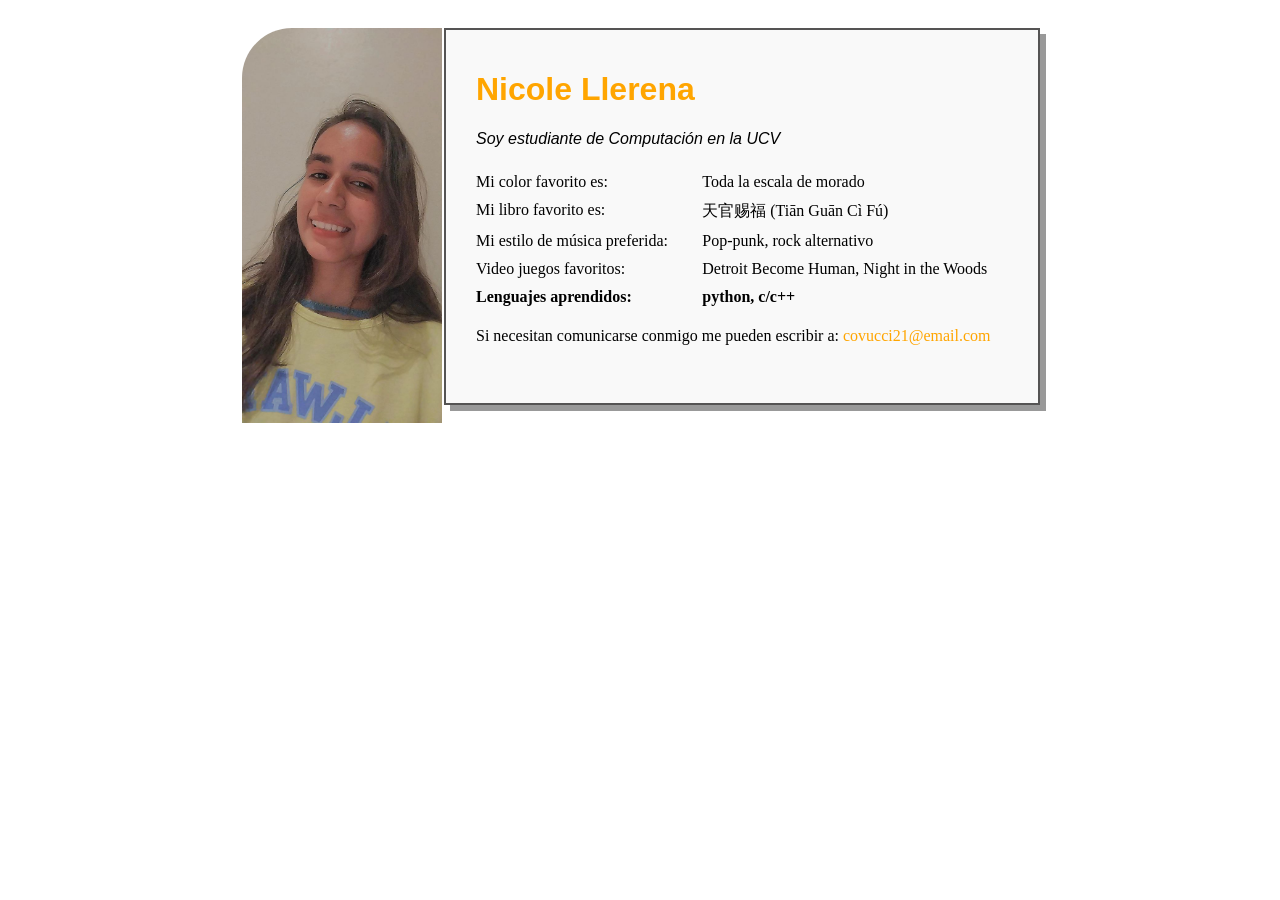
==== perfil.html @ 2da37b79 "picturebox" ====
<!DOCTYPE html>
<html lang="es-ES">
<head>
    <meta charset="UTF-8">
    <title>Nicole Llerena</title>
    <link rel="icon" href="https://campusvirtualucv.org/ead/pluginfile.php/1116432/mod_resource/content/2/favicon.ico">


    <style>

            img {
            
            float: left;
            width: 150px;
            height: auto;
            margin-right: 20px;
            border-top-left-radius: 20px;
}

       .pictureBox{
            display: flex;
            align-items: stretch; 
            width: 800px;          
            margin: 0px auto;
            margin-bottom: 20px;
        
}
        .foto {
            height: 395px;
            width: 200px;
            object-fit: cover;
            border-top-left-radius: 50px;
            margin: 2px;
            margin-top: 20px;
            display: block;
}

        .perfil {
            flex-grow:1;
            border: 2px solid #555454;
            box-shadow: 6px 6px 0px #999;
            padding: 20px;
            width: 600px;
            margin: 20px 0;
            background-color: #f9f9f9;
       
            
        }

        .perfil h1 {
            font-family: 'Arial', 'sans-serif';
            text-indent: 10px;
            color: orange;
            font-size: 2em;
            font-style: normal;
        }

        .perfil p {
            text-indent: 10px;
            margin-bottom: 20px;
        }

           a {
            color: orange;
            text-decoration: none;
        }

        .correo {
            color: orange;
            text-decoration: none;
        }

        .correo:active {
            color: red;
        }

        .side {
            font-style: italic;
            font-family: Arial, Helvetica, sans-serif;
        }

        .info {
            padding-left: 10px;
            margin-left: 0;
            width: 100%;
            border-collapse: collapse;
            margin-top: 10px;
        }

        .info td {
            padding: 5px 10px;
            vertical-align: top;

        }

    </style>
</head>

<body>

    <div class="pictureBox">
      <img src="30444890.jpg" alt="NicoPhoto" class="foto">

    <div class="perfil">

        <h1> Nicole Llerena </h1>
        <p class="side"> Soy estudiante de Computación en la UCV </p>

        <table class="info">

            <tr>
                <td>Mi color favorito es:</td>
                <td>Toda la escala de morado</td>
            </tr>

            <tr>
                <td>Mi libro favorito es:</td>
                <td>天官赐福 (Tiān Guān Cì Fú)</td>
            </tr>

            <tr>
                <td>Mi estilo de música preferida:</td>
                <td>Pop-punk, rock alternativo</td>
            </tr>

            <tr>
                <td>Video juegos favoritos:</td>
                <td>Detroit Become Human, Night in the Woods</td>
            </tr>

            <tr>
                <td><strong>Lenguajes aprendidos:</strong></td>
                <td><strong>python, c/c++</strong></td>
            </tr>

        </table>

    <p>Si necesitan comunicarse conmigo me pueden escribir a: <a href="mailto:covucci21@email.com" class="correo">covucci21@email.com</a></p>

    </div>
    </div>

</body>

</html>
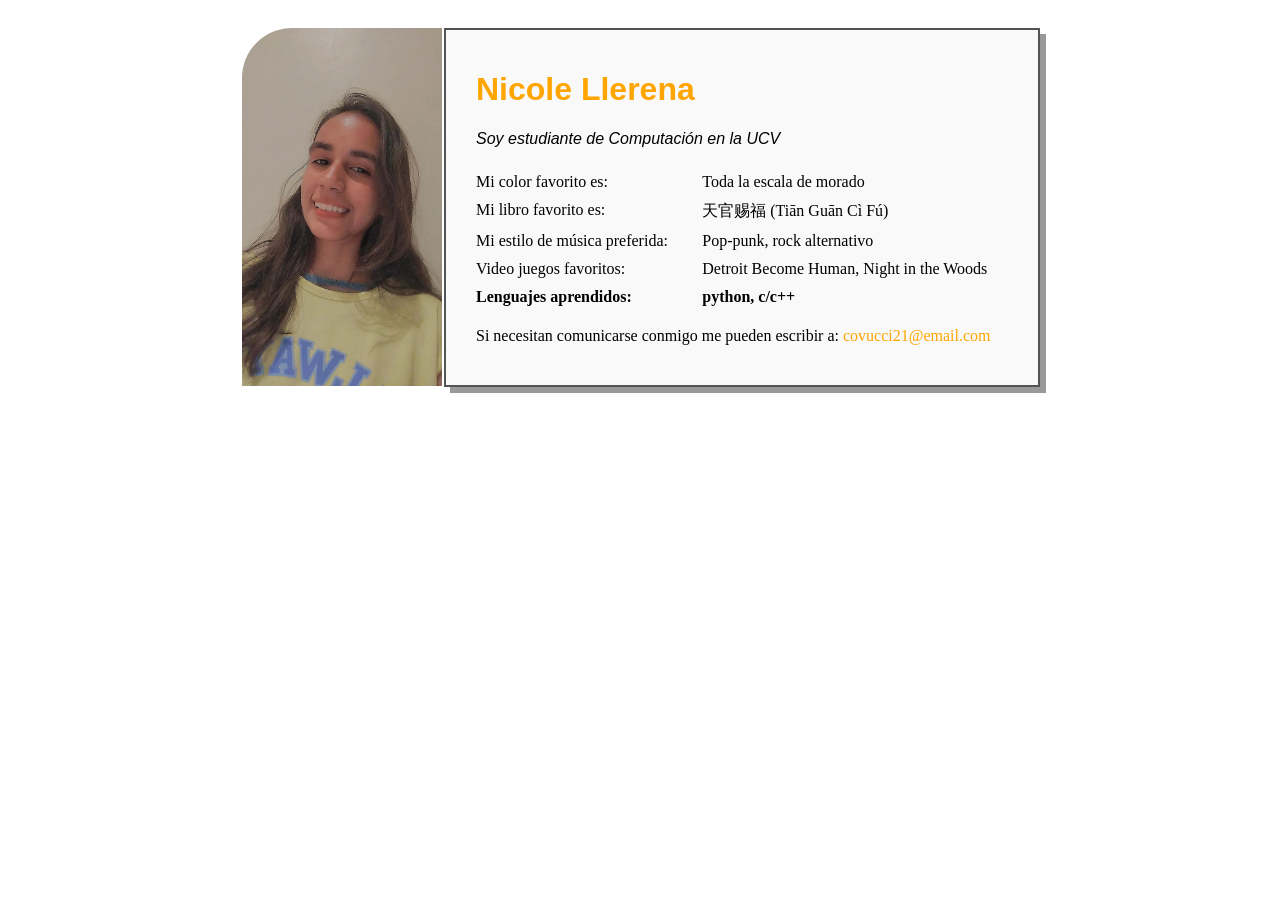
==== commit cf4da4af: "picturebox2" ====
--- a/perfil.html
+++ b/perfil.html
@@ -26,7 +26,7 @@
         
 }
         .foto {
-            height: 395px;
+            height: 358px;
             width: 200px;
             object-fit: cover;
             border-top-left-radius: 50px;
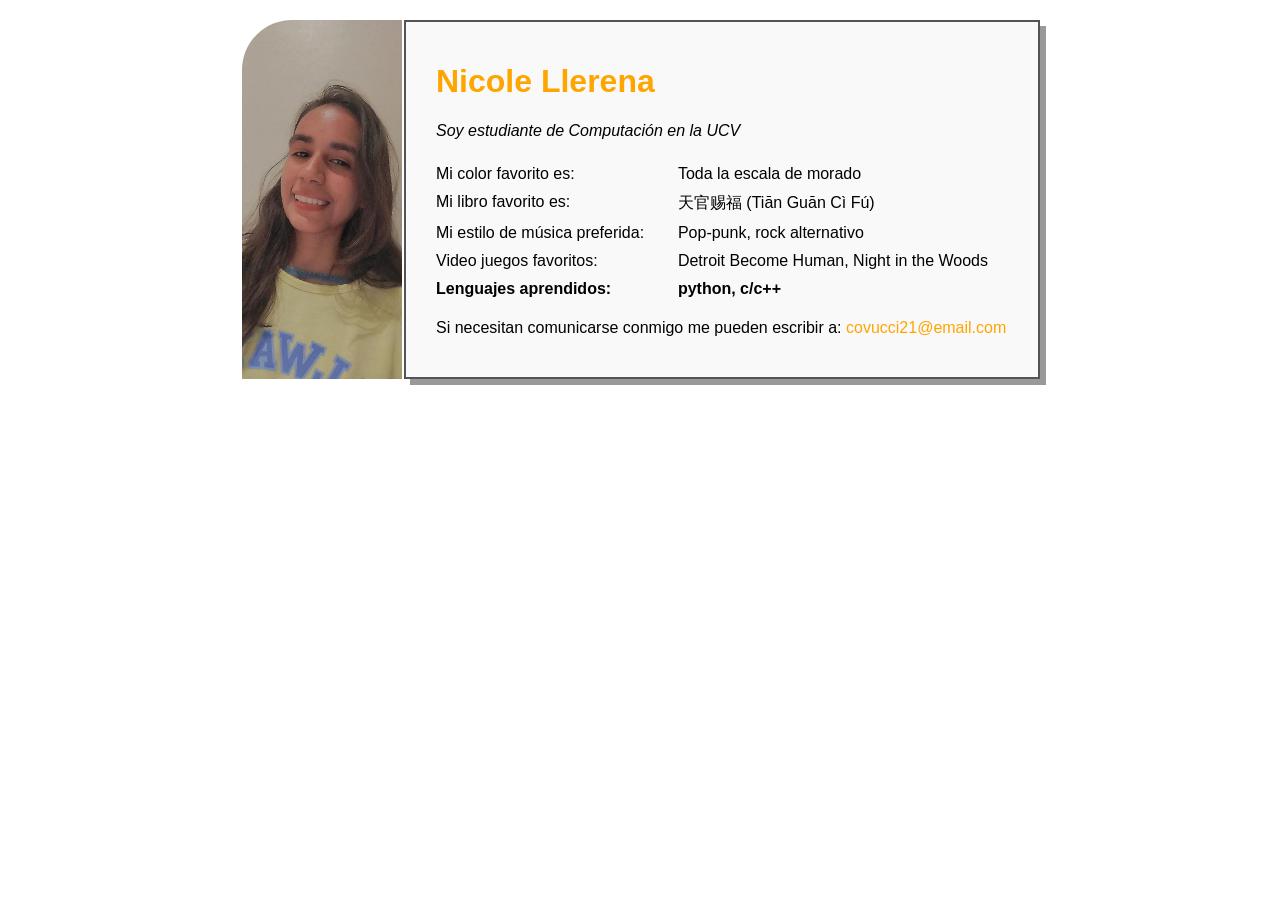
==== commit b8ffb9e5: "hojas de estilo compartidas" ====
--- a/perfil.html
+++ b/perfil.html
@@ -6,94 +6,8 @@
     <link rel="icon" href="https://campusvirtualucv.org/ead/pluginfile.php/1116432/mod_resource/content/2/favicon.ico">
 
 
-    <style>
+    <link rel="stylesheet" href="css/style.css">
 
-            img {
-            
-            float: left;
-            width: 150px;
-            height: auto;
-            margin-right: 20px;
-            border-top-left-radius: 20px;
-}
-
-       .pictureBox{
-            display: flex;
-            align-items: stretch; 
-            width: 800px;          
-            margin: 0px auto;
-            margin-bottom: 20px;
-        
-}
-        .foto {
-            height: 358px;
-            width: 200px;
-            object-fit: cover;
-            border-top-left-radius: 50px;
-            margin: 2px;
-            margin-top: 20px;
-            display: block;
-}
-
-        .perfil {
-            flex-grow:1;
-            border: 2px solid #555454;
-            box-shadow: 6px 6px 0px #999;
-            padding: 20px;
-            width: 600px;
-            margin: 20px 0;
-            background-color: #f9f9f9;
-       
-            
-        }
-
-        .perfil h1 {
-            font-family: 'Arial', 'sans-serif';
-            text-indent: 10px;
-            color: orange;
-            font-size: 2em;
-            font-style: normal;
-        }
-
-        .perfil p {
-            text-indent: 10px;
-            margin-bottom: 20px;
-        }
-
-           a {
-            color: orange;
-            text-decoration: none;
-        }
-
-        .correo {
-            color: orange;
-            text-decoration: none;
-        }
-
-        .correo:active {
-            color: red;
-        }
-
-        .side {
-            font-style: italic;
-            font-family: Arial, Helvetica, sans-serif;
-        }
-
-        .info {
-            padding-left: 10px;
-            margin-left: 0;
-            width: 100%;
-            border-collapse: collapse;
-            margin-top: 10px;
-        }
-
-        .info td {
-            padding: 5px 10px;
-            vertical-align: top;
-
-        }
-
-    </style>
 </head>
 
 <body>
@@ -137,6 +51,8 @@
 
     <p>Si necesitan comunicarse conmigo me pueden escribir a: <a href="mailto:covucci21@email.com" class="correo">covucci21@email.com</a></p>
 
+
+
     </div>
     </div>
 
--- a/css/style.css
+++ b/css/style.css
@@ -0,0 +1,163 @@
+ img {
+            
+            float: left;
+            width: 150px;
+            height: auto;
+            margin-right: 20px;
+            border-top-left-radius: 20px;
+}
+
+       .pictureBox{
+            display: flex;
+            align-items: stretch; 
+            width: 800px;          
+            margin: 0px auto;
+            margin-bottom: 20px;
+        
+}
+        .foto {
+            height: auto;
+            width: 160px;
+            object-fit: cover;
+            border-top-left-radius: 50px;
+            margin: 2px;
+            margin-top: 20px;
+             margin-bottom: 20px;
+            display: block;
+}
+
+        .perfil {
+            flex-grow:1;
+            border: 2px solid #555454;
+            box-shadow: 6px 6px 0px #999;
+            padding: 20px;
+            width: 600px;
+            margin: 20px 0;
+            background-color: #f9f9f9;
+       
+            
+        }
+
+        .perfil h1 {
+            font-family: 'Arial', 'sans-serif';
+            text-indent: 10px;
+            color: orange;
+            font-size: 2em;
+            font-style: normal;
+        }
+
+        .perfil p {
+            text-indent: 10px;
+            margin-bottom: 20px;
+        }
+
+           a {
+            color: orange;
+            text-decoration: none;
+        }
+
+        .correo {
+            color: orange;
+            text-decoration: none;
+        }
+
+        .correo:active {
+            color: red;
+        }
+
+        .side {
+            font-style: italic;
+            font-family: Arial, Helvetica, sans-serif;
+        }
+
+        .info {
+            padding-left: 10px;
+            margin-left: 0;
+            width: 100%;
+            border-collapse: collapse;
+            margin-top: 10px;
+        }
+
+        .info td {
+            padding: 5px 10px;
+            vertical-align: top;
+
+        }
+
+        /*perfil arriba*/
+
+        /*index abajo*/
+
+
+        body {
+        font-family: Arial, sans-serif;
+        margin: 0;
+        padding: 0;
+    }
+
+    header, footer {
+        padding: 15px;
+        border-bottom: 2px solid #ccc;
+    }
+
+    section {
+        padding: 20px;
+        border-top: 2px solid #ccc;
+        border-bottom: 2px solid #ccc;
+    }
+
+    nav ul {
+        list-style: none;
+        display: flex;
+        justify-content: space-between;
+        align-items: center;
+        padding: 0;
+        margin: 0;
+    }
+
+    nav li {
+        display: inline-block;
+        margin-right: 20px;
+    }
+
+    .ucv {
+        font-size: 0.8em;
+    }
+
+    form input[type="text"] {
+        padding: 5px;
+        font-size: 1em;
+    }
+
+    form input[type="submit"] {
+        padding: 5px 10px;
+        font-size: 1em;
+        border: none;
+        cursor: pointer;
+    }
+
+    .estudiantes ul {
+        list-style: none;
+        padding: 0;
+    }
+
+    .estudiantes li {
+        display: flex;
+        align-items: center;
+        margin-bottom: 15px;
+        padding: 10px;
+        border-radius: 8px;
+    }
+
+    .estudiantes img {
+        width: 60px;
+        height: 60px;
+        border-radius: 50%;
+        margin-right: 15px;
+    }
+
+    footer {
+        text-align: center;
+        font-size: 0.9em;
+        padding: 10px;
+    }
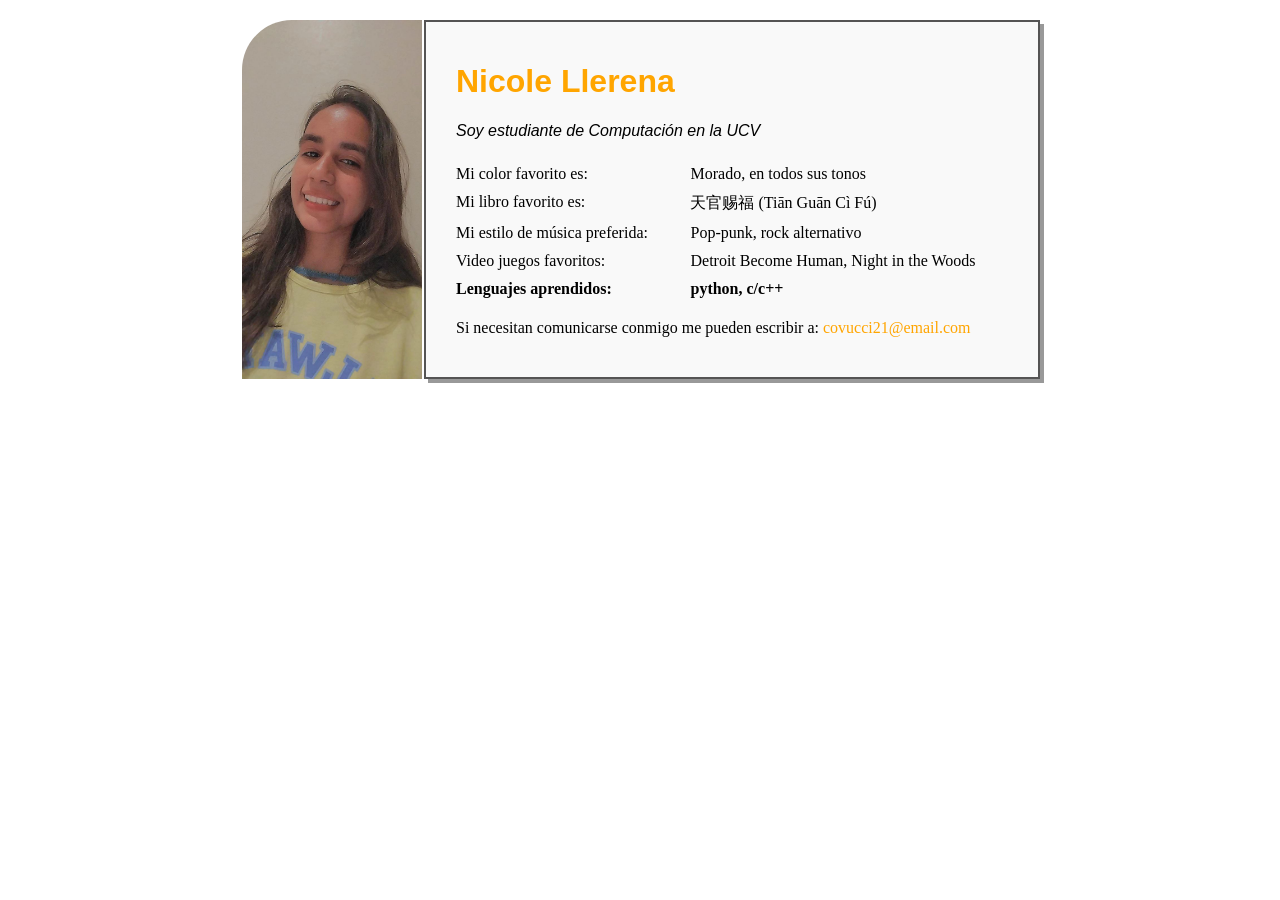
==== commit fca6f21a: "animación sobre los alumnos" ====
--- a/perfil.html
+++ b/perfil.html
@@ -24,7 +24,7 @@
 
             <tr>
                 <td>Mi color favorito es:</td>
-                <td>Toda la escala de morado</td>
+                <td>Morado, en todos sus tonos</td>
             </tr>
 
             <tr>
--- a/css/style.css
+++ b/css/style.css
@@ -7,7 +7,9 @@
             border-top-left-radius: 20px;
 }
 
+
        .pictureBox{
+        
             display: flex;
             align-items: stretch; 
             width: 800px;          
@@ -17,7 +19,7 @@
 }
         .foto {
             height: auto;
-            width: 160px;
+            width: 180px;
             object-fit: cover;
             border-top-left-radius: 50px;
             margin: 2px;
@@ -29,9 +31,9 @@
         .perfil {
             flex-grow:1;
             border: 2px solid #555454;
-            box-shadow: 6px 6px 0px #999;
+            box-shadow: 4px 4px 0px #999;
             padding: 20px;
-            width: 600px;
+            width: 900px;
             margin: 20px 0;
             background-color: #f9f9f9;
        
@@ -57,8 +59,10 @@
         }
 
         .correo {
+          
             color: orange;
-            text-decoration: none;
+            font-family: 'Georgia', serif;
+            
         }
 
         .correo:active {
@@ -76,6 +80,7 @@
             width: 100%;
             border-collapse: collapse;
             margin-top: 10px;
+            
         }
 
         .info td {
@@ -84,80 +89,171 @@
 
         }
 
+        .info td {
+            font-family: 'Georgia', serif;
+        }
+
+        .perfil p:last-of-type {
+            
+            font-family: 'Georgia', serif;
+
+      }
+
+
         /*perfil arriba*/
 
         /*index abajo*/
 
-
-        body {
-        font-family: Arial, sans-serif;
-        margin: 0;
-        padding: 0;
-    }
-
-    header, footer {
-        padding: 15px;
-        border-bottom: 2px solid #ccc;
-    }
-
-    section {
-        padding: 20px;
-        border-top: 2px solid #ccc;
-        border-bottom: 2px solid #ccc;
-    }
-
-    nav ul {
-        list-style: none;
-        display: flex;
-        justify-content: space-between;
-        align-items: center;
-        padding: 0;
-        margin: 0;
-    }
-
-    nav li {
-        display: inline-block;
-        margin-right: 20px;
-    }
-
-    .ucv {
-        font-size: 0.8em;
-    }
-
-    form input[type="text"] {
-        padding: 5px;
-        font-size: 1em;
-    }
-
-    form input[type="submit"] {
-        padding: 5px 10px;
-        font-size: 1em;
-        border: none;
-        cursor: pointer;
-    }
-
-    .estudiantes ul {
-        list-style: none;
-        padding: 0;
-    }
-
-    .estudiantes li {
-        display: flex;
-        align-items: center;
-        margin-bottom: 15px;
-        padding: 10px;
-        border-radius: 8px;
-    }
-
-    .estudiantes img {
-        width: 60px;
-        height: 60px;
-        border-radius: 50%;
-        margin-right: 15px;
-    }
-
-    footer {
-        text-align: center;
-        font-size: 0.9em;
-        padding: 10px;
-    }+body {
+  font-family: open, sans-serif;
+  margin: 0;
+  padding: 0;
+  background-color: #ffffff;
+}
+
+header {
+  background-color: #9eb9df;
+  border-top: 2px solid white;
+  border-bottom: 2px solid white;
+ 
+ 
+}
+
+nav ul {
+  display: flex;
+  justify-content: space-between;
+  align-items: center;
+  list-style: none;
+  max-width: 900px;
+  margin: 0 auto;
+  padding: 0 20px;
+}
+
+nav li {
+  color: white;
+  padding: 10px;
+  font-weight: bold;
+  border-right: 1px solid white;
+}
+
+nav li:nth-child(2) {
+  font-size: 1.0em;
+  color: white;
+  text-align: center;
+  flex: 1;
+}
+
+
+nav li:last-child {
+  border-right: none;
+}
+
+.ucv {
+  font-size: 0.8em;
+}
+
+nav form {
+  display: flex;
+  gap: 10px;
+}
+
+nav input[type="text"]:focus,
+nav input[type="submit"]:focus {
+  outline: none;
+}
+
+
+nav input[type="text"],
+nav input[type="submit"] {
+  padding: 8px 12px;
+  border: none;
+  font-size: 0.9em;
+}
+
+nav input[type="text"] {
+  background-color: white;
+ 
+}
+
+nav input[type="submit"] {
+  background-color: white;
+  color: #9eb9df;
+  font-weight: bold;
+  cursor: pointer;
+}
+
+.contenedor {
+  max-width: 900px;
+  margin: 30px auto;
+  background-color: white;
+  
+}
+
+section.estudiantes {
+  padding: 20px;
+  border-top: 2px solid white;
+  border-bottom: 2px solid white;
+}
+
+.estudiantes ul {
+  display: grid;
+  grid-template-columns: repeat(4, 1fr);
+  gap: 20px;
+  list-style: none;
+  padding: 20px;
+  margin: 0;
+}
+
+.estudiantes li {
+  background-color: #f2f2f2;
+  height: 140px;
+  display: flex;
+  flex-direction: column;
+  justify-content: center;
+  align-items: center;
+  padding: 10px;
+  box-shadow: 1px 1px 0px rgba(0, 0, 0, 0.2);
+  border: none;
+  transition: transform 0.3s ease, background-color 0.3s ease;
+}
+
+.estudiantes li:hover {
+  background-color: #bce3f5;
+  transform: scale(1.15) translateX(5px) rotate(1deg);
+}
+
+.estudiantes img {
+  max-width: 100px;
+  max-height: 100px;
+  object-fit: contain;
+  display: block;
+  margin: auto;
+  border: none;
+  background-color: transparent;
+  border-radius: 0 !important;
+}
+
+.estudiantes span {
+  font-size: 0.85em;
+  font-weight: bold;
+  color: #8faeda;
+}
+
+.titulo-ati {
+  font-weight: normal;
+  font-size: 1.2em;
+}
+
+.ucv {
+  margin-right: 2px;
+  font-size: 0.7em;
+  margin-left: 2px;
+}
+
+footer {
+  background-color: #9eb9df;
+  color: rgb(0, 0, 0);
+  text-align: center;
+  font-size: 0.9em;
+  padding: 10px;
+}
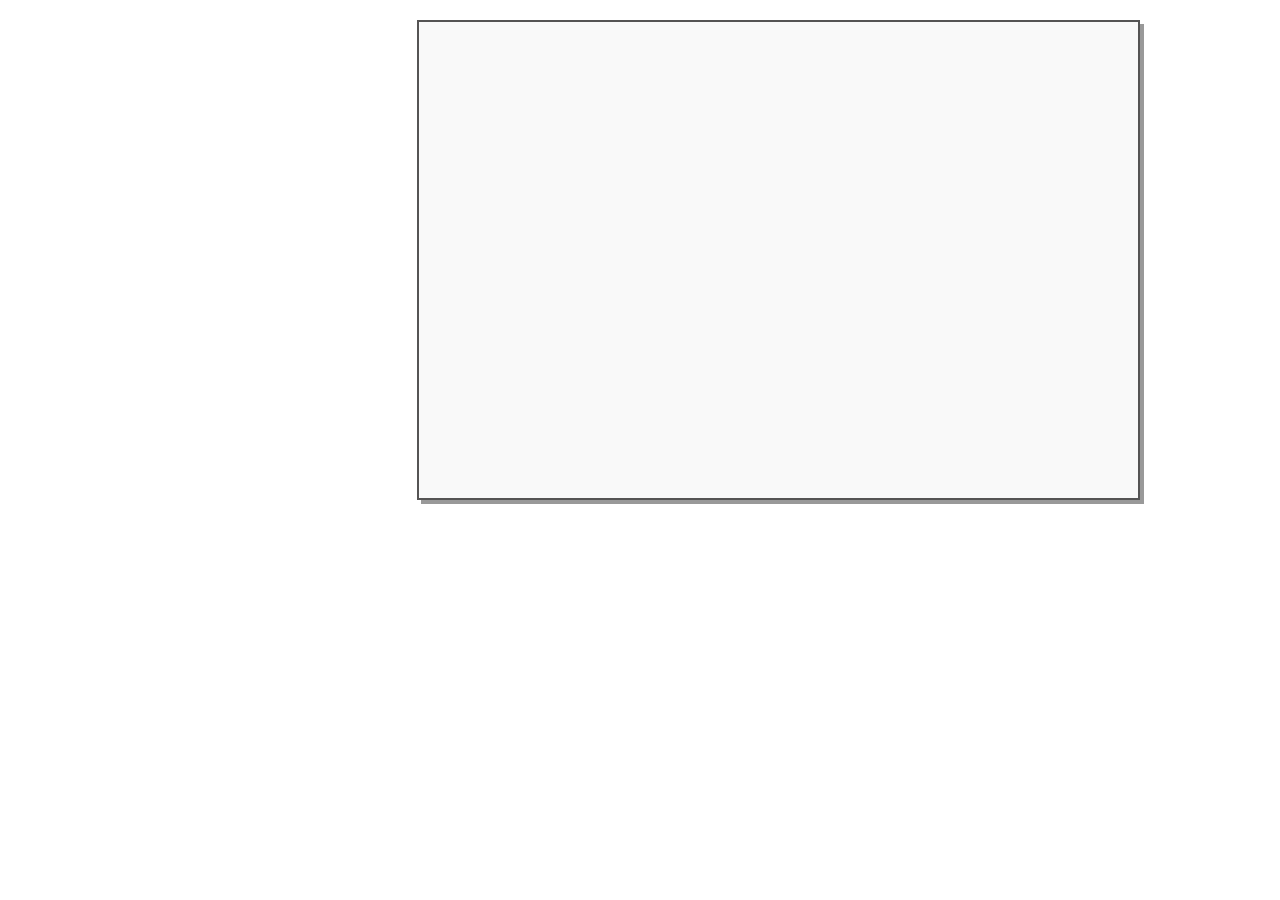
==== commit 319e631a: "perfil con información dinámica" ====
--- a/perfil.html
+++ b/perfil.html
@@ -1,61 +1,27 @@
 <!DOCTYPE html>
 <html lang="es-ES">
 <head>
-    <meta charset="UTF-8">
-    <title>Nicole Llerena</title>
-    <link rel="icon" href="https://campusvirtualucv.org/ead/pluginfile.php/1116432/mod_resource/content/2/favicon.ico">
+  <meta name="viewport" content="width=device-width, initial-scale=1.0">
+  <meta charset="UTF-8">
+  <title id="titulo-pagina"></title>
+  <link rel="icon" href="30448890/favicon.ico">
 
+  <script type="text/javascript" src="conf/configES.json" defer></script>
+  <script type="text/javascript" src="js/perfil.js" defer></script>
 
-    <link rel="stylesheet" href="css/style.css">
-
+  <link rel="stylesheet" href="css/style.css">
 </head>
 
 <body>
-
-    <div class="pictureBox">
-      <img src="30444890.jpg" alt="NicoPhoto" class="foto">
+  <div class="pictureBox">
+    <div id="foto-perfil"></div>
 
     <div class="perfil">
-
-        <h1> Nicole Llerena </h1>
-        <p class="side"> Soy estudiante de Computación en la UCV </p>
-
-        <table class="info">
-
-            <tr>
-                <td>Mi color favorito es:</td>
-                <td>Morado, en todos sus tonos</td>
-            </tr>
-
-            <tr>
-                <td>Mi libro favorito es:</td>
-                <td>天官赐福 (Tiān Guān Cì Fú)</td>
-            </tr>
-
-            <tr>
-                <td>Mi estilo de música preferida:</td>
-                <td>Pop-punk, rock alternativo</td>
-            </tr>
-
-            <tr>
-                <td>Video juegos favoritos:</td>
-                <td>Detroit Become Human, Night in the Woods</td>
-            </tr>
-
-            <tr>
-                <td><strong>Lenguajes aprendidos:</strong></td>
-                <td><strong>python, c/c++</strong></td>
-            </tr>
-
-        </table>
-
-    <p>Si necesitan comunicarse conmigo me pueden escribir a: <a href="mailto:covucci21@email.com" class="correo">covucci21@email.com</a></p>
-
-
-
+      <h1 id="nombre-usuario"></h1>
+      <p id="descripcion" class="side"></p>
+      <table id="info" class="info"></table>
+      <p id="correo"></p>
     </div>
-    </div>
-
+  </div>
 </body>
-
-</html>+</html>
--- a/css/style.css
+++ b/css/style.css
@@ -12,45 +12,45 @@
         
             display: flex;
             align-items: stretch; 
-            width: 800px;          
+            gap: 5px;
+            width: 1000px;          
             margin: 0px auto;
             margin-bottom: 20px;
         
 }
-        .foto {
-            height: auto;
-            width: 180px;
-            object-fit: cover;
-            border-top-left-radius: 50px;
-            margin: 2px;
-            margin-top: 20px;
-             margin-bottom: 20px;
-            display: block;
-}
+     
+
 
         .perfil {
             flex-grow:1;
             border: 2px solid #555454;
             box-shadow: 4px 4px 0px #999;
             padding: 20px;
-            width: 900px;
+            width: 100%;
+            max-width: 900px;
             margin: 20px 0;
             background-color: #f9f9f9;
+            display: grid;
+            grid-template-rows: auto auto 1fr auto;
+            gap: 5px;
        
             
         }
 
-        .perfil h1 {
+
+        #nombre-usuario {
             font-family: 'Arial', 'sans-serif';
             text-indent: 10px;
             color: orange;
             font-size: 2em;
             font-style: normal;
-        }
-
+       }
+
+        
         .perfil p {
             text-indent: 10px;
             margin-bottom: 20px;
+            font-size: 1em;
         }
 
            a {
@@ -62,6 +62,7 @@
           
             color: orange;
             font-family: 'Georgia', serif;
+             font-size: 1rem;
             
         }
 
@@ -72,6 +73,7 @@
         .side {
             font-style: italic;
             font-family: Arial, Helvetica, sans-serif;
+            font-size: 0.9em;
         }
 
         .info {
@@ -86,6 +88,7 @@
         .info td {
             padding: 5px 10px;
             vertical-align: top;
+            font-size: 0.95em;
 
         }
 
@@ -257,3 +260,300 @@
   font-size: 0.9em;
   padding: 10px;
 }
+
+
+/*parte del reto 2*/
+
+/* movil */
+
+#foto-perfil {
+  width: 400px;
+  height: 480px;
+  border-top-left-radius: 50px;
+  margin: 3px;
+  margin-top: 20px;
+  margin-bottom: 20px;
+  margin-left: 20px;
+  margin-right: 20px;
+  background-size: cover;
+  background-position: center;
+  display: block;
+  /* background-image: url("../30444890/30444890Grande.jpg"); */
+}
+
+
+
+@media (max-width: 480px) {
+
+#foto-perfil {
+    /* background-image: url("../30444890/30444890Pequena.jpg"); */
+    width: 150px;
+    height: 180px;
+    margin: 10px auto;
+  }
+
+  body {
+    font-size: 14px;
+    padding: 10px;
+  }
+
+
+  .pictureBox {
+    flex-direction: column;
+    width: 100%;
+  }
+
+  .perfil {
+    width: 100%;
+    padding: 10px;
+  }
+  
+
+  .estudiantes ul {
+    grid-template-columns: repeat(2, 1fr);
+  }
+
+  
+}
+
+/* tablet */
+
+@media (min-width: 481px) and (max-width: 768px) {
+
+   #foto-perfil {
+    /* background-image: url("../30444890/30444890Pequena.jpg"); */
+    width: 220px;
+    height: 260px;
+    margin: 15px auto;
+  }
+
+
+  body {
+    font-size: 15px;
+  }
+
+  .pictureBox {
+    flex-direction: column;
+    width: 90%;
+  }
+
+  .perfil {
+    width: 95%;
+    padding: 15px;
+  }
+
+  .estudiantes ul {
+    grid-template-columns: repeat(3, 1fr);
+  }
+
+  
+}
+
+/* laptop */
+
+@media (min-width: 769px) and (max-width: 1024px) {
+
+
+#foto-perfil {
+    /* background-image: url("../30444890/30444890Grande.jpg"); */
+    width: 320px;
+    height: 400px;
+    margin: 20px auto;
+  }
+
+
+  body {
+    font-size: 16px;
+  }
+
+  .pictureBox {
+    flex-direction: row;
+    width: 90%;
+    
+  }
+
+  .perfil {
+    width: 90%;
+    padding: 20px;
+  }
+
+  .estudiantes ul {
+    grid-template-columns: repeat(4, 1fr);
+  }
+
+  
+}
+
+/* desktop */
+
+@media (min-width: 1025px) and (max-width: 1200px) {
+
+#foto-perfil {
+    /* background-image: url("../30444890/30444890Grande.jpg"); */
+    width: 400px;
+    height: 480px;
+    margin: 20px auto;
+  }
+
+  body {
+    font-size: 16px;
+  }
+
+  .pictureBox {
+    width: 90%;
+    
+  }
+
+  .perfil {
+    width: 90%;
+    padding: 20px;
+  }
+
+  .estudiantes ul {
+    grid-template-columns: repeat(4, 1fr);
+  }
+
+  
+}
+
+
+.foto-nicole {
+  width: 100px;
+  height: 100px;
+  /* background-image: url("../30444890/30444890Grande.jpg"); */
+  background-size: cover;
+  background-position: center;
+
+  margin-bottom: 10px;
+  margin-right: 10px;
+}
+
+
+@media (max-width: 480px) {
+  .foto-nicole {
+    /* background-image: url("../30444890/30444890Pequena.jpg"); */
+    width: 60px;
+    height: 60px;
+  }
+}
+
+
+@media (min-width: 481px) and (max-width: 768px) {
+  .foto-nicole {
+    /* background-image: url("../30444890/30444890Pequena.jpg"); */
+    width: 80px;
+    height: 80px;
+  }
+}
+
+
+@media (min-width: 769px) {
+  .foto-nicole {
+    /* background-image: url("../30444890/30444890Grande.jpg"); */
+    width: 100px;
+    height: 100px;
+  }
+}
+
+
+/* dummies */
+.foto-dummy1, .foto-dummy2, .foto-dummy3,
+.foto-dummy4, .foto-dummy5, .foto-dummy6,
+.foto-dummy7, .foto-dummy8, .foto-dummy9,
+.foto-dummy10, .foto-dummy11 {
+  width: 100px;
+  height: 100px;
+  background-size: cover;
+  background-position: center;
+ 
+  margin-bottom: 10px;
+}
+
+/* bigbig */
+@media (min-width: 769px) {
+  .foto-dummy1 { background-image: url("../dummy1Grande.jpg"); }
+  .foto-dummy2 { background-image: url("../dummy2Grande.jpg"); }
+  .foto-dummy3 { background-image: url("../dummy3Grande.jpg"); }
+  .foto-dummy4 { background-image: url("../dummy4Grande.jpg"); }
+  .foto-dummy5 { background-image: url("../dummy5Grande.jpg"); }
+  .foto-dummy6 { background-image: url("../dummy6Grande.jpg"); }
+  .foto-dummy7 { background-image: url("../dummy1Grande.jpg"); }
+  .foto-dummy8 { background-image: url("../dummy2Grande.jpg"); }
+  .foto-dummy9 { background-image: url("../dummy6Grande.jpg"); }
+  .foto-dummy10 { background-image: url("../dummy5Grande.jpg"); }
+  .foto-dummy11 { background-image: url("../dummy3Grande.jpg"); }
+}
+
+/* midbig */
+@media (min-width: 481px) and (max-width: 768px) {
+  .foto-dummy1 { background-image: url("../dummy1Pequena.jpg"); width: 80px; height: 80px; }
+  .foto-dummy2 { background-image: url("../dummy2Pequena.jpg"); width: 80px; height: 80px; }
+  .foto-dummy3 { background-image: url("../dummy3Pequena.jpg"); width: 80px; height: 80px; }
+  .foto-dummy4 { background-image: url("../dummy4Pequena.jpg"); width: 80px; height: 80px; }
+  .foto-dummy5 { background-image: url("../dummy5Pequena.jpg"); width: 80px; height: 80px; }
+  .foto-dummy6 { background-image: url("../dummy6Pequena.jpg"); width: 80px; height: 80px; }
+  .foto-dummy7 { background-image: url("../dummy1Pequena.jpg"); width: 80px; height: 80px; }
+  .foto-dummy8 { background-image: url("../dummy2Pequena.jpg"); width: 80px; height: 80px; }
+  .foto-dummy9 { background-image: url("../dummy6Pequena.jpg"); width: 80px; height: 80px; }
+  .foto-dummy10 { background-image: url("../dummy5Pequena.jpg"); width: 80px; height: 80px; }
+  .foto-dummy11 { background-image: url("../dummy3Pequena.jpg"); width: 80px; height: 80px; }
+}
+
+/* smoll */
+@media (max-width: 480px) {
+  .foto-dummy1 { background-image: url("../dummy1Pequena.jpg"); width: 60px; height: 60px; }
+  .foto-dummy2 { background-image: url("../dummy2Pequena.jpg"); width: 60px; height: 60px; }
+  .foto-dummy3 { background-image: url("../dummy3Pequena.jpg"); width: 60px; height: 60px; }
+  .foto-dummy4 { background-image: url("../dummy4Pequena.jpg"); width: 60px; height: 60px; }
+  .foto-dummy5 { background-image: url("../dummy5Pequena.jpg"); width: 60px; height: 60px; }
+  .foto-dummy6 { background-image: url("../dummy6Pequena.jpg"); width: 60px; height: 60px; }
+  .foto-dummy7 { background-image: url("../dummy1Pequena.jpg"); width: 60px; height: 60px; }
+  .foto-dummy8 { background-image: url("../dummy2Pequena.jpg"); width: 60px; height: 60px; }
+  .foto-dummy9 { background-image: url("../dummy6Pequena.jpg"); width: 60px; height: 60px; }
+  .foto-dummy10 { background-image: url("../dummy5Pequena.jpg"); width: 60px; height: 60px; }
+  .foto-dummy11 { background-image: url("../dummy3Pequena.jpg"); width: 60px; height: 60px; }
+}
+
+#email-link {
+  color: orange;
+  text-decoration: none;
+  font-family: 'Georgia', serif;
+  font-size: 1rem;
+  transition: color 0.3s ease;
+}
+
+#email-link:active {
+  color: red;
+}
+
+.estudiantes li a {
+  display: flex;
+  flex-direction: column;
+  align-items: center;
+  text-align: center;
+}
+
+.estudiantes li a span {
+  margin-top: 10px;
+  display: block;
+}
+
+#foto-perfil {
+  width: 400px;
+  height: 480px;
+  margin: 20px auto;
+  display: flex;
+  justify-content: center;
+  align-items: center;
+}
+
+
+#foto-perfil img {
+  width: 100%;
+  height: 100%;
+  object-fit: cover;
+  border-radius: 50px 0 0 0; 
+  box-shadow: 0 0 10px rgba(0,0,0,0.2);
+}
+
+
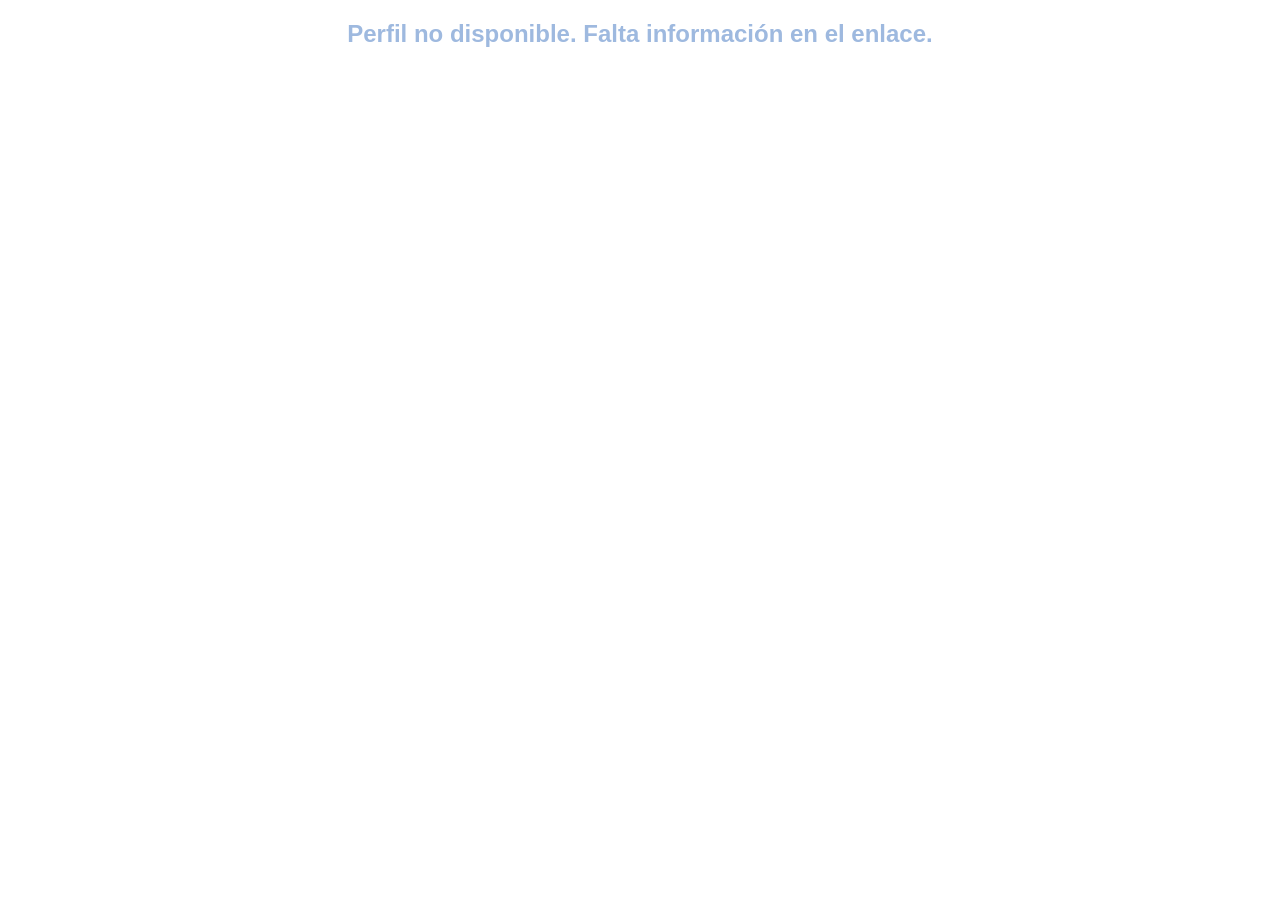
==== commit af36c42f: "fixing some stuff" ====
--- a/perfil.html
+++ b/perfil.html
@@ -4,14 +4,13 @@
   <meta name="viewport" content="width=device-width, initial-scale=1.0">
   <meta charset="UTF-8">
   <title id="titulo-pagina"></title>
-  <link rel="icon" href="30448890/favicon.ico">
+  <link rel="icon" href="favicon.ico.jpg">
 
-  <script type="text/javascript" src="conf/configES.json" defer></script>
   <script type="text/javascript" src="js/perfil.js" defer></script>
-
+  <script type="text/javascript" src = "datos/index.json" defer></script>
   <link rel="stylesheet" href="css/style.css">
+  
 </head>
-
 <body>
   <div class="pictureBox">
     <div id="foto-perfil"></div>
@@ -24,4 +23,4 @@
     </div>
   </div>
 </body>
-</html>
+</html>
--- a/css/style.css
+++ b/css/style.css
@@ -187,13 +187,14 @@
 
 .contenedor {
   max-width: 900px;
-  margin: 30px auto;
-  background-color: white;
-  
-}
+  margin: 10px auto;
+  padding: 0 5px;
+  box-sizing: border-box;
+}
+
 
 section.estudiantes {
-  padding: 20px;
+  padding: 10px;
   border-top: 2px solid white;
   border-bottom: 2px solid white;
 }
@@ -201,9 +202,9 @@
 .estudiantes ul {
   display: grid;
   grid-template-columns: repeat(4, 1fr);
-  gap: 20px;
+  gap: 15px;
   list-style: none;
-  padding: 20px;
+  padding: 10px;
   margin: 0;
 }
 
@@ -278,50 +279,39 @@
   background-size: cover;
   background-position: center;
   display: block;
-  /* background-image: url("../30444890/30444890Grande.jpg"); */
 }
 
 
 
 @media (max-width: 480px) {
-
-#foto-perfil {
-    /* background-image: url("../30444890/30444890Pequena.jpg"); */
-    width: 150px;
-    height: 180px;
-    margin: 10px auto;
-  }
-
-  body {
-    font-size: 14px;
-    padding: 10px;
-  }
-
-
-  .pictureBox {
+  nav ul {
     flex-direction: column;
+    align-items: flex-start;
+    gap: 10px;
+  }
+
+  nav li {
+    border-right: none;
     width: 100%;
   }
 
-  .perfil {
+  nav form {
     width: 100%;
-    padding: 10px;
-  }
-  
-
-  .estudiantes ul {
-    grid-template-columns: repeat(2, 1fr);
-  }
-
-  
-}
+    flex-direction: column;
+  }
+
+  nav input[type="text"],
+  nav input[type="submit"] {
+    width: 100%;
+  }
+}
+
 
 /* tablet */
 
 @media (min-width: 481px) and (max-width: 768px) {
 
    #foto-perfil {
-    /* background-image: url("../30444890/30444890Pequena.jpg"); */
     width: 220px;
     height: 260px;
     margin: 15px auto;
@@ -355,7 +345,6 @@
 
 
 #foto-perfil {
-    /* background-image: url("../30444890/30444890Grande.jpg"); */
     width: 320px;
     height: 400px;
     margin: 20px auto;
@@ -380,7 +369,6 @@
   .estudiantes ul {
     grid-template-columns: repeat(4, 1fr);
   }
-
   
 }
 
@@ -389,7 +377,6 @@
 @media (min-width: 1025px) and (max-width: 1200px) {
 
 #foto-perfil {
-    /* background-image: url("../30444890/30444890Grande.jpg"); */
     width: 400px;
     height: 480px;
     margin: 20px auto;
@@ -412,7 +399,6 @@
   .estudiantes ul {
     grid-template-columns: repeat(4, 1fr);
   }
-
   
 }
 
@@ -420,10 +406,8 @@
 .foto-nicole {
   width: 100px;
   height: 100px;
-  /* background-image: url("../30444890/30444890Grande.jpg"); */
   background-size: cover;
   background-position: center;
-
   margin-bottom: 10px;
   margin-right: 10px;
 }
@@ -431,7 +415,6 @@
 
 @media (max-width: 480px) {
   .foto-nicole {
-    /* background-image: url("../30444890/30444890Pequena.jpg"); */
     width: 60px;
     height: 60px;
   }
@@ -440,7 +423,6 @@
 
 @media (min-width: 481px) and (max-width: 768px) {
   .foto-nicole {
-    /* background-image: url("../30444890/30444890Pequena.jpg"); */
     width: 80px;
     height: 80px;
   }
@@ -449,7 +431,6 @@
 
 @media (min-width: 769px) {
   .foto-nicole {
-    /* background-image: url("../30444890/30444890Grande.jpg"); */
     width: 100px;
     height: 100px;
   }
@@ -469,50 +450,7 @@
   margin-bottom: 10px;
 }
 
-/* bigbig */
-@media (min-width: 769px) {
-  .foto-dummy1 { background-image: url("../dummy1Grande.jpg"); }
-  .foto-dummy2 { background-image: url("../dummy2Grande.jpg"); }
-  .foto-dummy3 { background-image: url("../dummy3Grande.jpg"); }
-  .foto-dummy4 { background-image: url("../dummy4Grande.jpg"); }
-  .foto-dummy5 { background-image: url("../dummy5Grande.jpg"); }
-  .foto-dummy6 { background-image: url("../dummy6Grande.jpg"); }
-  .foto-dummy7 { background-image: url("../dummy1Grande.jpg"); }
-  .foto-dummy8 { background-image: url("../dummy2Grande.jpg"); }
-  .foto-dummy9 { background-image: url("../dummy6Grande.jpg"); }
-  .foto-dummy10 { background-image: url("../dummy5Grande.jpg"); }
-  .foto-dummy11 { background-image: url("../dummy3Grande.jpg"); }
-}
-
-/* midbig */
-@media (min-width: 481px) and (max-width: 768px) {
-  .foto-dummy1 { background-image: url("../dummy1Pequena.jpg"); width: 80px; height: 80px; }
-  .foto-dummy2 { background-image: url("../dummy2Pequena.jpg"); width: 80px; height: 80px; }
-  .foto-dummy3 { background-image: url("../dummy3Pequena.jpg"); width: 80px; height: 80px; }
-  .foto-dummy4 { background-image: url("../dummy4Pequena.jpg"); width: 80px; height: 80px; }
-  .foto-dummy5 { background-image: url("../dummy5Pequena.jpg"); width: 80px; height: 80px; }
-  .foto-dummy6 { background-image: url("../dummy6Pequena.jpg"); width: 80px; height: 80px; }
-  .foto-dummy7 { background-image: url("../dummy1Pequena.jpg"); width: 80px; height: 80px; }
-  .foto-dummy8 { background-image: url("../dummy2Pequena.jpg"); width: 80px; height: 80px; }
-  .foto-dummy9 { background-image: url("../dummy6Pequena.jpg"); width: 80px; height: 80px; }
-  .foto-dummy10 { background-image: url("../dummy5Pequena.jpg"); width: 80px; height: 80px; }
-  .foto-dummy11 { background-image: url("../dummy3Pequena.jpg"); width: 80px; height: 80px; }
-}
-
-/* smoll */
-@media (max-width: 480px) {
-  .foto-dummy1 { background-image: url("../dummy1Pequena.jpg"); width: 60px; height: 60px; }
-  .foto-dummy2 { background-image: url("../dummy2Pequena.jpg"); width: 60px; height: 60px; }
-  .foto-dummy3 { background-image: url("../dummy3Pequena.jpg"); width: 60px; height: 60px; }
-  .foto-dummy4 { background-image: url("../dummy4Pequena.jpg"); width: 60px; height: 60px; }
-  .foto-dummy5 { background-image: url("../dummy5Pequena.jpg"); width: 60px; height: 60px; }
-  .foto-dummy6 { background-image: url("../dummy6Pequena.jpg"); width: 60px; height: 60px; }
-  .foto-dummy7 { background-image: url("../dummy1Pequena.jpg"); width: 60px; height: 60px; }
-  .foto-dummy8 { background-image: url("../dummy2Pequena.jpg"); width: 60px; height: 60px; }
-  .foto-dummy9 { background-image: url("../dummy6Pequena.jpg"); width: 60px; height: 60px; }
-  .foto-dummy10 { background-image: url("../dummy5Pequena.jpg"); width: 60px; height: 60px; }
-  .foto-dummy11 { background-image: url("../dummy3Pequena.jpg"); width: 60px; height: 60px; }
-}
+
 
 #email-link {
   color: orange;
@@ -556,4 +494,26 @@
   box-shadow: 0 0 10px rgba(0,0,0,0.2);
 }
 
-
+.mensaje-no-resultados {
+  grid-column: 1 / -1;
+  text-align: center;
+  color: #9eb9df;
+  font-weight: bold;
+  background-color: transparent;
+  margin: 20px auto;
+}
+
+
+.estudiantes ul {
+  min-height: 500px;
+}
+
+
+
+html, body {
+  width: 100%;
+  overflow-x: hidden;
+}
+
+
+
